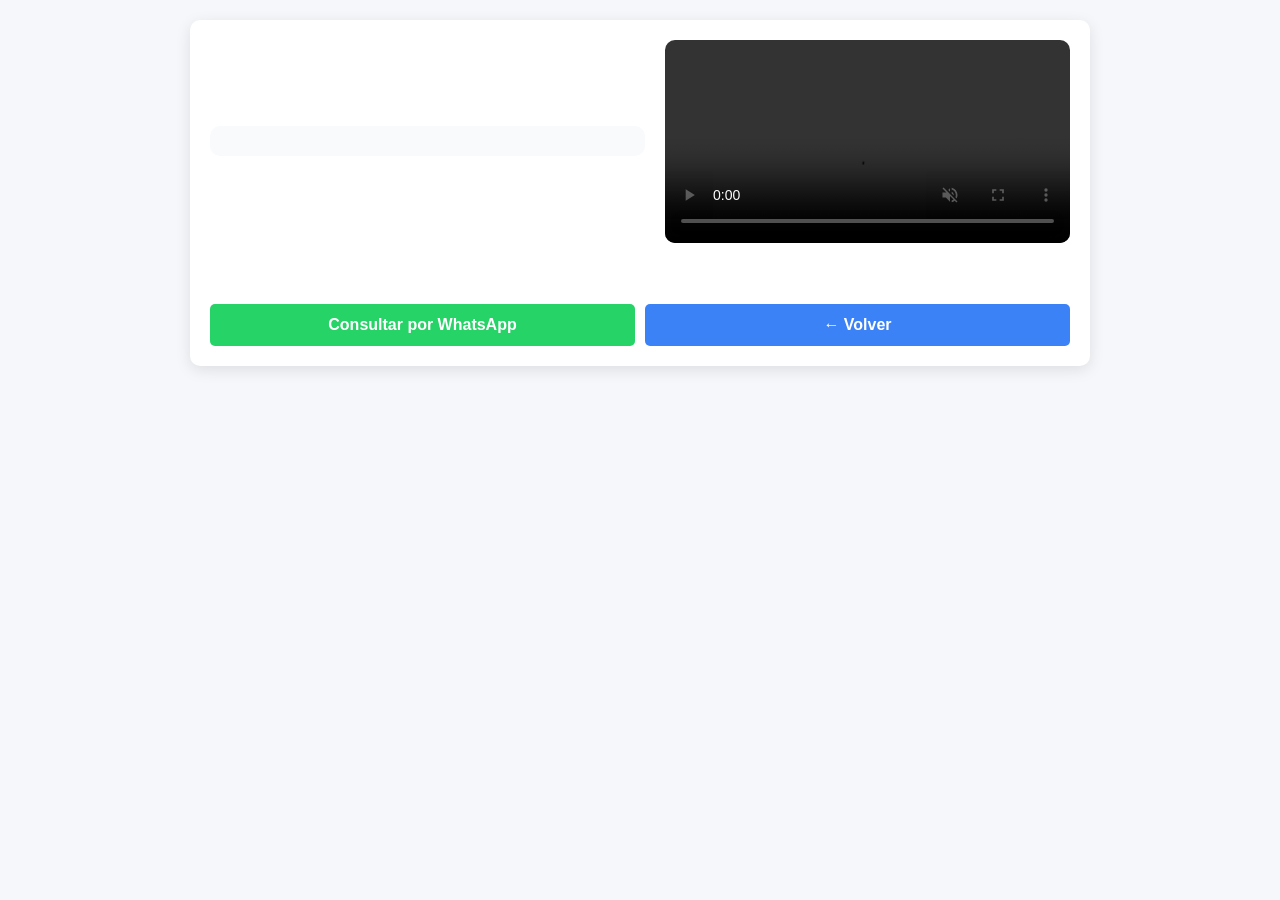
==== maquina.html @ ca170d93 "Add files via upload" ====
<!DOCTYPE html>
<html lang="es">
<head>
    <meta charset="UTF-8">
    <meta name="viewport" content="width=device-width, initial-scale=1.0">
    <title>Detalle de Máquina</title>
    <link rel="stylesheet" href="styles.css">

    <style>
        body {
            font-family: Arial, sans-serif;
            background: #f5f7fa;
            margin: 0;
        }

        .container {
            max-width: 900px;
            margin: auto;
            padding: 20px;
        }

        .card-detalle {
            background: white;
            border-radius: 10px;
            box-shadow: 0 4px 15px rgba(0,0,0,0.1);
            overflow: hidden;
            animation: aparecer 0.5s ease;
        }

      .card-detalle img {
    width: 100%;
    max-height: 400px;
    object-fit: contain;
    background: #f8fafc;
    padding: 15px;
}

        .contenido {
            padding: 20px;
        }

        h1 {
            margin-top: 0;
        }

        p {
            line-height: 1.6;
        }

        .botones {
            margin-top: 20px;
            display: flex;
            gap: 10px;
            flex-wrap: wrap;
        }

        .btn {
            flex: 1;
            text-align: center;
            padding: 12px;
            border-radius: 5px;
            text-decoration: none;
            font-weight: bold;
        }

        .wsp {
            background: #25d366;
            color: white;
        }

        .volver {
            background: #3b82f6;
            color: white;
        }

        @keyframes aparecer {
            from {
                opacity: 0;
                transform: translateY(20px);
            }
            to {
                opacity: 1;
                transform: translateY(0);
            }
        }

        /* 📱 celular */
        @media (max-width: 600px) {
            .contenido {
                padding: 15px;
            }

            h1 {
                font-size: 20px;
            }

            .btn {
                font-size: 14px;
                padding: 10px;
            }
        }
        
        .media {
    display: flex;
    gap: 20px;
    align-items: center;
    justify-content: center;
    padding: 20px;
}

.media img, .media video {
    width: 50%;
    max-height: 400px;
    object-fit: contain;
    background: #f8fafc;
    border-radius: 10px;
}

/* 📱 celular */
@media (max-width: 768px) {
    .media {
        flex-direction: column;
    }

    .media img, .media video {
        width: 100%;
    }
}
    
    </style>

</head>
<body>

<div class="container">
    <div class="card-detalle">
        <div class="media">
    <img id="imagen">
    <video id="video" controls muted>
        <source src="videos/video.mp4" type="video/mp4">
    </video>
</div>

        <div class="contenido">
            <h1 id="nombre"></h1>
            <p id="descripcion"></p>

            <div class="botones">
                <a id="wsp" class="btn wsp" target="_blank">Consultar por WhatsApp</a>
                <a href="Registro.html" class="btn volver">← Volver</a>
            </div>
        </div>
    </div>
</div>

<script>
const maquinas = [
    {
        id:1,
        nombre:"Agitador Orbital",
        desc:"Equipo utilizado para agitar muestras mediante un movimiento circular continuo. Ideal para cultivos, mezclas y procesos que requieren agitación constante.",
        img:"maquina1.jpg"
    },
    {
        id:2,
        nombre:"Centrifuga de Laboratorio",
        desc:"Equipo que separa componentes de una muestra mediante fuerza centrífuga. Utilizado en análisis clínicos, químicos y biológicos.",
        img:"maquina2.jpg"
    },
    {
        id:3,
        nombre:"Plancha Calefactora",
        desc:"Equipo de laboratorio diseñado para calentar muestras de forma uniforme y controlada.",
        img:"maquina3.jpg"
    },
    {
        id:4,
        nombre:"Baño Termostatizado de Laboratorio",
        desc:"Sistema que mantiene agua a temperatura constante para calentar muestras de forma uniforme.",
        img:"maquina4.jpg"
    },
    {
        id:5,
        nombre:"Agitador Vortex",
        desc:"Mezclador de tubos que genera un movimiento tipo remolino para homogenizar muestras rápidamente.",
        img:"maquina5.jpg"
    },
    {
        id:6,
        nombre:"Bomba de Vacio Portatil",
        desc:"Equipo compacto que permite generar vacío para succión de aire o líquidos.",
        img:"maquina6.jpg"
    },
    {
        id:7,
        nombre:"Estufa de Esterilizacion",
        desc:"Equipo que elimina microorganismos mediante calor seco.",
        img:"maquina7.jpg"
    },
    {
        id:8,
        nombre:"Estufa de Cultivo ANACROM",
        desc:"Equipo utilizado para incubar muestras a temperatura controlada.",
        img:"maquina8.jpg"
    },
    {
        id:9,
        nombre:"Controlador de Temperatura",
        desc:"Dispositivo que regula automáticamente la temperatura de un sistema.",
        img:"maquina9.jpg"
    }
];

const params = new URLSearchParams(window.location.search);
const id = parseInt(params.get("id"));

const maquina = maquinas.find(m => m.id === id);

if (maquina) {
    document.getElementById("nombre").textContent = maquina.nombre || "Equipo de laboratorio";
    document.getElementById("descripcion").textContent = maquina.desc || "Sin descripción disponible";
    document.getElementById("imagen").src = "img/" + maquina.img;

    const mensaje = encodeURIComponent(`Hola, quiero consultar por ${maquina.nombre || "el equipo"}`);
    document.getElementById("wsp").href = `https://wa.me/5491138567918?text=${mensaje}`;

    const video = document.getElementById("video");

if (maquina.id === 5) {
    video.style.display = "block";
} else {
    video.style.display = "none";
}
}
</script>

</body>
</html>
---- styles.css ----
body {
    font-family: Arial, sans-serif;
    margin: 0;
    background: #f5f7fa;
}

header {
    background: #1e293b;
    color: white;
    text-align: center;
    padding: 20px;
}

.hero {
    text-align: center;
    padding: 30px;
    background: #e2e8f0;
}

.container {
    padding: 20px;
}

.catalogo {
    display: grid;
    grid-template-columns: repeat(auto-fit, minmax(250px, 1fr));
    gap: 20px;
}

.card {
    background: white;
    border-radius: 10px;
    overflow: hidden;
    box-shadow: 0 4px 10px rgba(0,0,0,0.1);
    transition: transform 0.3s, box-shadow 0.3s;
}

.card:hover {
    transform: translateY(-8px);
    box-shadow: 0 8px 20px rgba(0,0,0,0.2);
}

.card img {
    width: 100%;
    height: 200px;
    object-fit: contain;
    background: #f8fafc;
    padding: 10px;
}

.card-content {
    padding: 15px;
    display: flex;
    flex-direction: column;
    flex: 1;
    
}
.card-content p {
    flex-grow: 1;
}

.card h3 {
    margin: 0 0 10px;
}

.btn-wsp, .btn-info {
    margin-top: 8px;
}

.btn-wsp, .btn-info {
    display: block;
    text-align: center;
    margin-top: 10px;
    padding: 10px;
    border-radius: 5px;
    text-decoration: none;
    font-weight: bold;
}

.btn-wsp {
    background: #25d366;
    color: white;
}

.btn-info {
    background: #3b82f6;
    color: white;
}

/* buscador */
.buscador {
    margin: 20px auto;
    text-align: center;
}

.buscador input {
    width: 60%;
    padding: 10px;
    font-size: 16px;
    border-radius: 5px;
    border: 1px solid #ccc;
}

/* animación entrada */
.card {
    opacity: 0;
    transform: translateY(20px);
    animation: aparecer 0.5s forwards;
}

@keyframes aparecer {
    to {
        opacity: 1;
        transform: translateY(0);
    }
}
/* 📱 CELULARES */
@media (max-width: 768px) {

    header h1 {
        font-size: 22px;
    }

    .hero h2 {
        font-size: 20px;
    }

    .buscador input {
        width: 90%;
    }

    .catalogo {
        grid-template-columns: 1fr;
    }

    .card img {
        height: 200px;
    }

    .btn-wsp, .btn-info {
        font-size: 14px;
        padding: 8px;
    }
}

/* 📱 CELULARES CHICOS */
@media (max-width: 480px) {

    header {
        padding: 15px;
    }

    .hero {
        padding: 20px;
    }

    .card-content {
        padding: 10px;
    }

    .card h3 {
        font-size: 16px;
    }

    .card p {
        font-size: 14px;
    }
}
@media (max-width: 600px) {
    footer p {
        font-size: 16px;
    }

    footer strong {
        font-size: 18px;
    }
}
footer {
    background: #1e293b;
    color: white;
    text-align: center;
    padding: 30px 20px;
}

footer p {
    font-size: 18px;
    line-height: 1.8;
    margin: 0;
}

footer strong {
    display: block;
    font-size: 22px;
    margin-bottom: 10px;
}

.card {
    background: white;
    border-radius: 10px;
    overflow: hidden;
    box-shadow: 0 4px 10px rgba(0,0,0,0.1);
    transition: transform 0.3s, box-shadow 0.3s;

    display: flex;
    flex-direction: column;
}
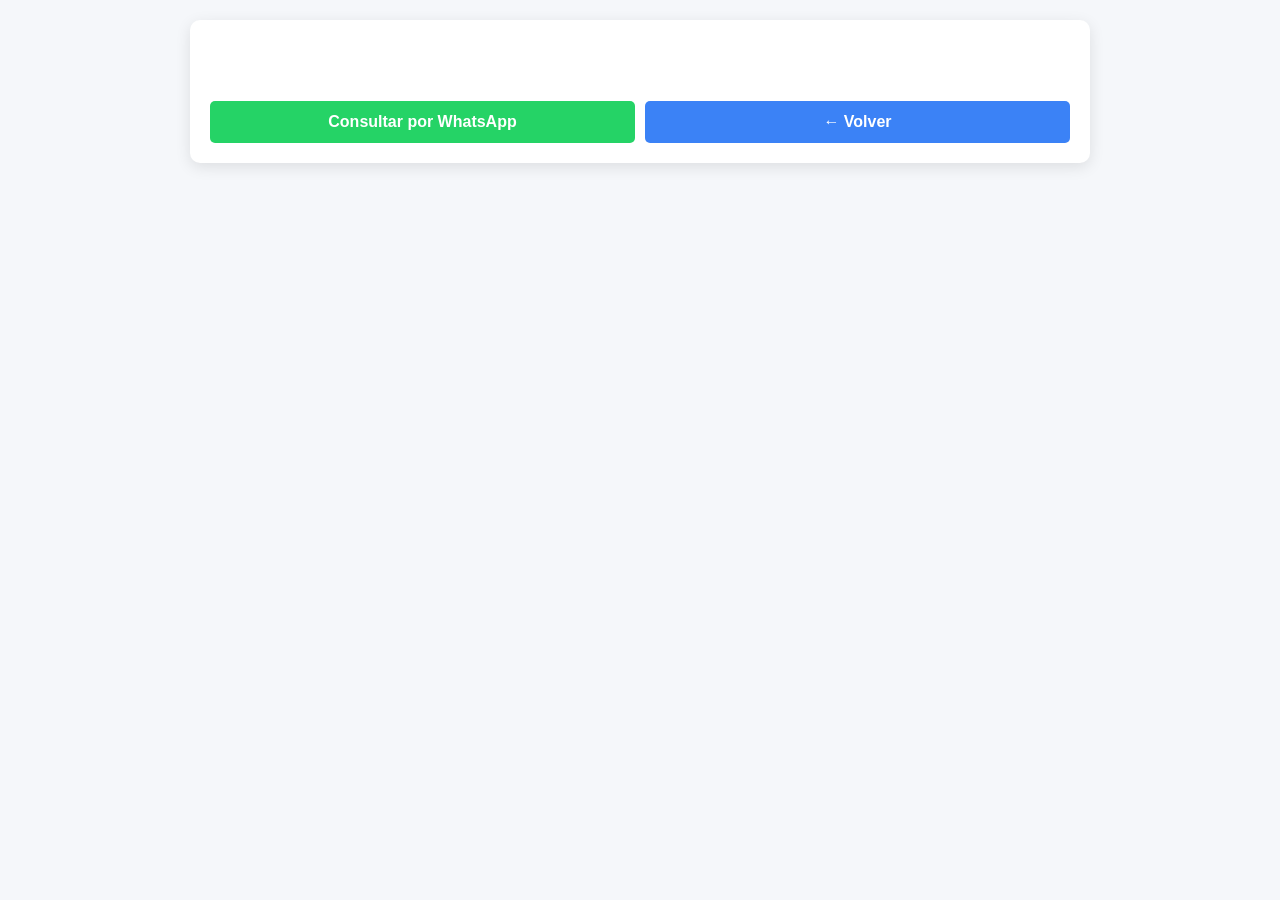
==== commit 3fc09563: "Add files via upload" ====
--- a/maquina.html
+++ b/maquina.html
@@ -27,31 +27,40 @@
             animation: aparecer 0.5s ease;
         }
 
-      .card-detalle img {
-    width: 100%;
-    max-height: 400px;
-    object-fit: contain;
-    background: #f8fafc;
-    padding: 15px;
-}
+        .media {
+            display: flex;
+            gap: 20px;
+            align-items: center;
+            justify-content: center;
+            padding: 20px;
+        }
+
+        .media img, .media video {
+            width: 50%;
+            max-height: 400px;
+            object-fit: contain;
+            background: #f8fafc;
+            border-radius: 10px;
+        }
+
+        @media (max-width: 768px) {
+            .media {
+                flex-direction: column;
+            }
+
+            .media img, .media video {
+                width: 100%;
+            }
+        }
 
         .contenido {
             padding: 20px;
-        }
-
-        h1 {
-            margin-top: 0;
-        }
-
-        p {
-            line-height: 1.6;
         }
 
         .botones {
             margin-top: 20px;
             display: flex;
             gap: 10px;
-            flex-wrap: wrap;
         }
 
         .btn {
@@ -72,74 +81,18 @@
             background: #3b82f6;
             color: white;
         }
-
-        @keyframes aparecer {
-            from {
-                opacity: 0;
-                transform: translateY(20px);
-            }
-            to {
-                opacity: 1;
-                transform: translateY(0);
-            }
-        }
-
-        /* 📱 celular */
-        @media (max-width: 600px) {
-            .contenido {
-                padding: 15px;
-            }
-
-            h1 {
-                font-size: 20px;
-            }
-
-            .btn {
-                font-size: 14px;
-                padding: 10px;
-            }
-        }
-        
-        .media {
-    display: flex;
-    gap: 20px;
-    align-items: center;
-    justify-content: center;
-    padding: 20px;
-}
-
-.media img, .media video {
-    width: 50%;
-    max-height: 400px;
-    object-fit: contain;
-    background: #f8fafc;
-    border-radius: 10px;
-}
-
-/* 📱 celular */
-@media (max-width: 768px) {
-    .media {
-        flex-direction: column;
-    }
-
-    .media img, .media video {
-        width: 100%;
-    }
-}
-    
     </style>
-
 </head>
 <body>
 
 <div class="container">
     <div class="card-detalle">
         <div class="media">
-    <img id="imagen">
-    <video id="video" controls muted>
-        <source src="videos/video.mp4" type="video/mp4">
-    </video>
-</div>
+            <img id="imagen">
+            <video id="video" autoplay loop muted playsinline style="display:none;">
+                <source src="video.mp4" type="video/mp4">
+            </video>
+        </div>
 
         <div class="contenido">
             <h1 id="nombre"></h1>
@@ -147,7 +100,7 @@
 
             <div class="botones">
                 <a id="wsp" class="btn wsp" target="_blank">Consultar por WhatsApp</a>
-                <a href="Registro.html" class="btn volver">← Volver</a>
+                <a href="index.html" class="btn volver">← Volver</a>
             </div>
         </div>
     </div>
@@ -155,60 +108,17 @@
 
 <script>
 const maquinas = [
-    {
-        id:1,
-        nombre:"Agitador Orbital",
-        desc:"Equipo utilizado para agitar muestras mediante un movimiento circular continuo. Ideal para cultivos, mezclas y procesos que requieren agitación constante.",
-        img:"maquina1.jpg"
-    },
-    {
-        id:2,
-        nombre:"Centrifuga de Laboratorio",
-        desc:"Equipo que separa componentes de una muestra mediante fuerza centrífuga. Utilizado en análisis clínicos, químicos y biológicos.",
-        img:"maquina2.jpg"
-    },
-    {
-        id:3,
-        nombre:"Plancha Calefactora",
-        desc:"Equipo de laboratorio diseñado para calentar muestras de forma uniforme y controlada.",
-        img:"maquina3.jpg"
-    },
-    {
-        id:4,
-        nombre:"Baño Termostatizado de Laboratorio",
-        desc:"Sistema que mantiene agua a temperatura constante para calentar muestras de forma uniforme.",
-        img:"maquina4.jpg"
-    },
-    {
-        id:5,
-        nombre:"Agitador Vortex",
-        desc:"Mezclador de tubos que genera un movimiento tipo remolino para homogenizar muestras rápidamente.",
-        img:"maquina5.jpg"
-    },
-    {
-        id:6,
-        nombre:"Bomba de Vacio Portatil",
-        desc:"Equipo compacto que permite generar vacío para succión de aire o líquidos.",
-        img:"maquina6.jpg"
-    },
-    {
-        id:7,
-        nombre:"Estufa de Esterilizacion",
-        desc:"Equipo que elimina microorganismos mediante calor seco.",
-        img:"maquina7.jpg"
-    },
-    {
-        id:8,
-        nombre:"Estufa de Cultivo ANACROM",
-        desc:"Equipo utilizado para incubar muestras a temperatura controlada.",
-        img:"maquina8.jpg"
-    },
-    {
-        id:9,
-        nombre:"Controlador de Temperatura",
-        desc:"Dispositivo que regula automáticamente la temperatura de un sistema.",
-        img:"maquina9.jpg"
-    }
+    { id:1, nombre:"Agitador Orbital", desc:"Agitación circular continua para cultivos y mezclas.", img:"maquina1.jpg" },
+    { id:2, nombre:"Centrifuga de Laboratorio", desc:"Separación de muestras por fuerza centrífuga.", img:"maquina2.jpg" },
+    { id:3, nombre:"Plancha Calefactora", desc:"Equipo para calentar muestras de forma uniforme.", img:"maquina3.jpg" },
+    { id:4, nombre:"Baño Termostatizado de Laboratorio", desc:"Mantiene temperatura constante para muestras.", img:"maquina4.jpg" },
+    { id:5, nombre:"Agitador Vortex", desc:"Mezcla rápida de tubos mediante vibración.", img:"maquina5.jpg" },
+    { id:6, nombre:"Bomba de Vacio Portatil", desc:"Equipo compacto para generar vacío y succión.", img:"maquina6.jpg" },
+    { id:7, nombre:"Estufa de Esterilizacion", desc:"Elimina microorganismos por calor.", img:"maquina7.jpg" },
+    { id:8, nombre:"Estufa de Cultivo ANACROM", desc:"Incubación a temperatura controlada.", img:"maquina8.jpg" },
+    { id:9, nombre:"Controlador de Temperatura", desc:"Regulación automática de temperatura.", img:"maquina9.jpg" },
+    { id:10, nombre:"Medidor de profundidad", desc:"Mide la profundidad de orificios y cavidades con precisión.", img:"maquina10.jpg" },
+    { id:11, nombre:"Soportes para balones de vidrio en equipos KJELDAHL", desc:"Sostienen balones de vidrio de forma segura durante el proceso Kjeldahl.", img:"maquina11.jpg" }
 ];
 
 const params = new URLSearchParams(window.location.search);
@@ -217,20 +127,20 @@
 const maquina = maquinas.find(m => m.id === id);
 
 if (maquina) {
-    document.getElementById("nombre").textContent = maquina.nombre || "Equipo de laboratorio";
-    document.getElementById("descripcion").textContent = maquina.desc || "Sin descripción disponible";
+    document.getElementById("nombre").textContent = maquina.nombre;
+    document.getElementById("descripcion").textContent = maquina.desc;
     document.getElementById("imagen").src = "img/" + maquina.img;
 
-    const mensaje = encodeURIComponent(`Hola, quiero consultar por ${maquina.nombre || "el equipo"}`);
+    const mensaje = encodeURIComponent(`Hola, quiero consultar por ${maquina.nombre}`);
     document.getElementById("wsp").href = `https://wa.me/5491138567918?text=${mensaje}`;
 
     const video = document.getElementById("video");
 
-if (maquina.id === 5) {
-    video.style.display = "block";
-} else {
-    video.style.display = "none";
-}
+    if (maquina.id === 5) {
+        video.style.display = "block";
+    } else {
+        video.style.display = "none";
+    }
 }
 </script>
 
